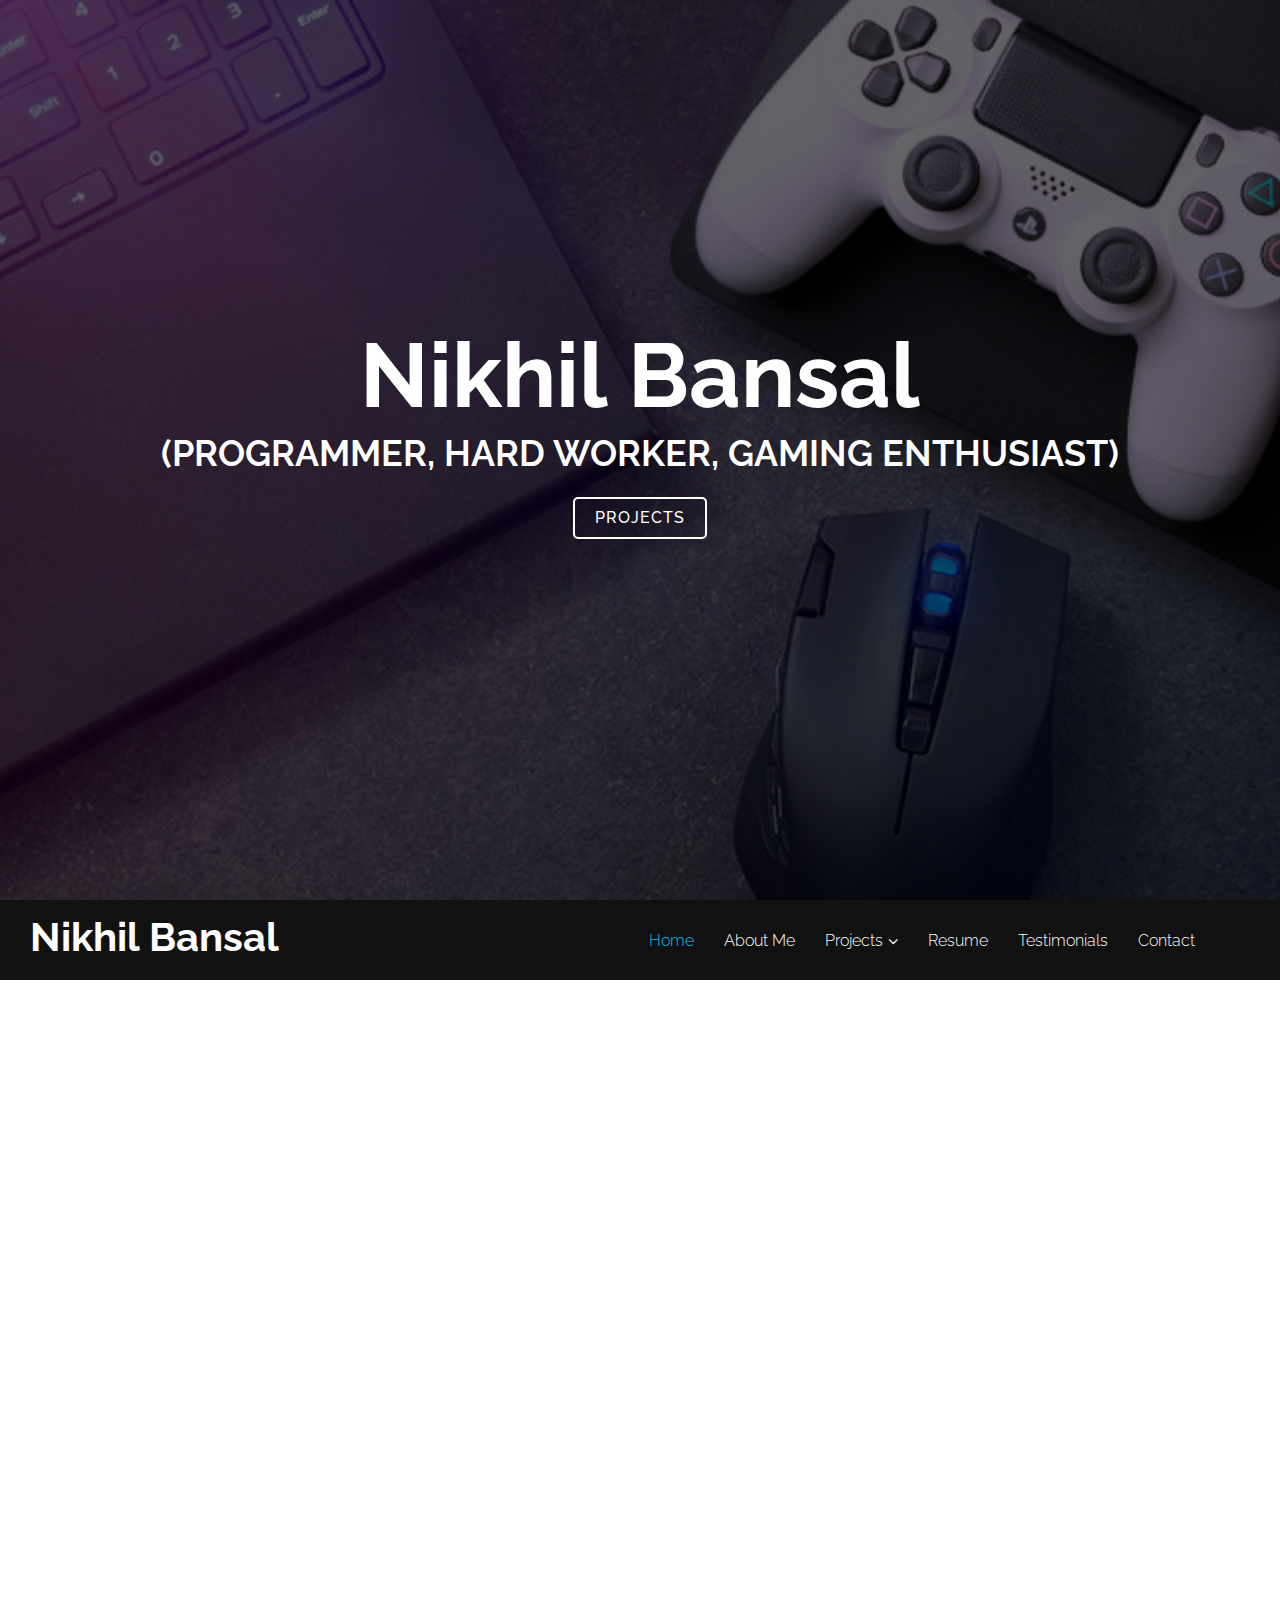
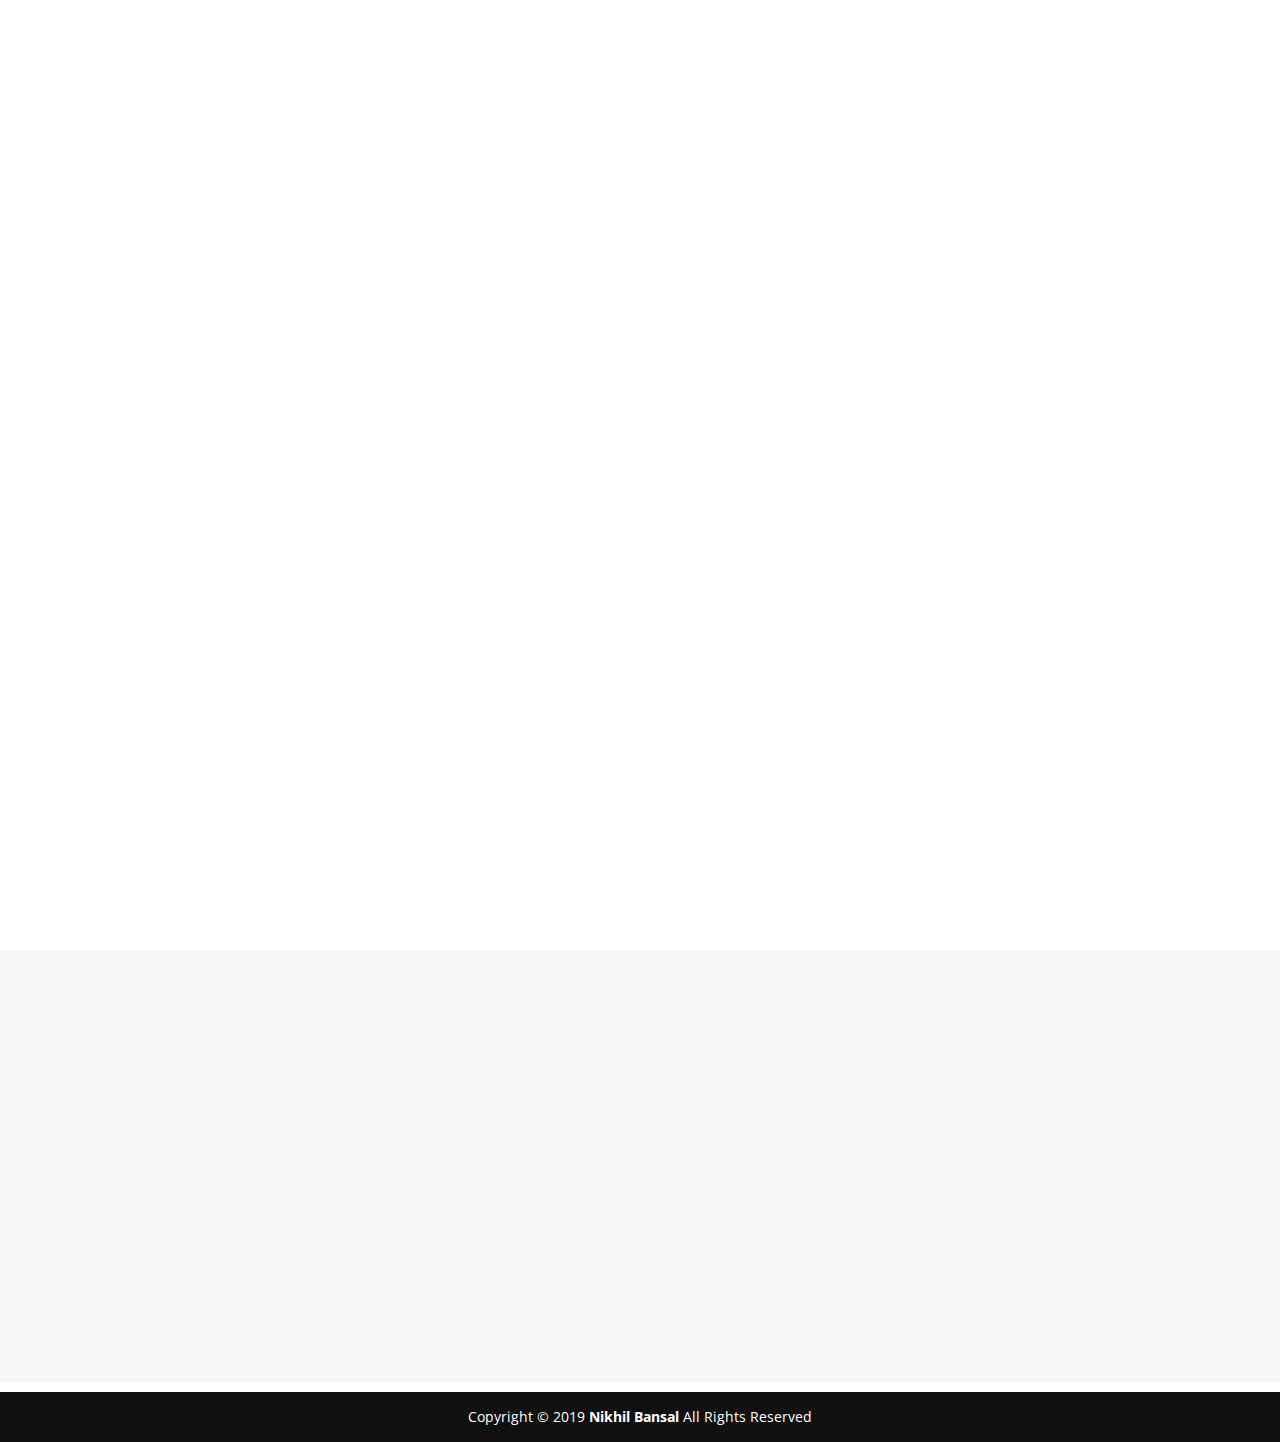
==== index.html @ cc6dbf8d "Made website shareable on linkedIn" ====
<!DOCTYPE HTML>
<html lang="en"><head>
	<meta charset="utf-8">
	<title> Nikhil Bansal | Programmer </title>
	<meta name="viewport" content="width=device-width, initial-scale=1">
	<meta name="author" content="Nikhil Bansal">
	<meta http-equiv="Content-Type" content="text/html; charset=utf-8" />
	<meta http-equiv="X-UA-Compatible" content="IE-edge">
	<meta name="keywords" content="games, portfolio, resume, gaming industry">
	<meta name="description" content="Game Programmer Portfolio">
	  
	<!-- For LinkedIn -->
	<meta property='og:title' content='Portfolio'/>
	<meta property='og:image' content='img/Favicon.jpg'/>
	<meta property='og:description' content='Game Programmer Portfolio'/>

    <!--Favicon-->
	<link rel="icon" type="image/png" sizes="192x192"  href="img/Favicon.jpg">
		
		<!-- Google Fonts -->
    <link href="https://fonts.googleapis.com/css?family=Open+Sans:300,300i,400,400i,700,700i|Raleway:300,400,500,700,800" rel="stylesheet"> 
  
  	<!-- Bootstrap CSS File -->
  	<link href="lib/bootstrap/css/bootstrap.min.css" rel="stylesheet">
  
  	<!-- Libraries CSS Files -->
 	<link href="lib/font-awesome/css/font-awesome.min.css" rel="stylesheet">
  	<link href="lib/animate-css/animate.min.css" rel="stylesheet">
  
  	<!-- Main Stylesheet File -->
  	<link href="css/style.css" rel="stylesheet">
</head>	
<body>
	<div id="preloader"></div>
	
	<!-- Hero Section -->
	<section id="hero">
		<div class="hero-container">
			<div class="wow fadeIn">
				<div id="logo"><h1>n<span class="logo-span">ikhil</span> b<span class="logo-span">ansal</span></h1></div>
				
				<h1> (Programmer, Hard worker, gaming enthusiast)</h1>
				
		  		<div class="actions">
		  			<a href="#projects" class="btn-projects">Projects</a>
		  		</div>
		  	</div>
		</div>
	</section>
	
	<!-- Header Section -->
	<header id="header">
		<div class="container" id="header-div">			
			<div id="logo-head" class="pull-left" >
				<a href="index.html"><h1>N<span class="logo-span">ikhil</span> B<span class="logo-span">ansal</span></h1></a>
			</div>
			
			<nav id="nav-menu-container">
				<ul class="nav-menu">
					<li class="menu-active"><a href="index.html">Home</a></li>
					<li><a href="#about">About Me</a></li>
					<li class="menu-has-children"><a href="#projects">Projects</a>
						<ul>
							<li><a href="lone-survivor.html">Lone Survivor</a></li>
							<li><a href="graphx-rendering-engine.html">GraphX Rendering Engine</a></li>
						</ul>
					</li>
					<li><a href="files/Resume.pdf" download>Resume</a></li>
					<li><a href="#testimonials"> Testimonials</a></li>
					<li><a href="#contact">Contact</a></li>
				</ul>
			</nav>
		</div>
	</header>
	
	<!-- About Section -->
	<section id="about">
		<div class="container wow fadeInUp">
			<div class="row">
				<div class="col-md-12">
					<h3 class="section-title"> About Me</h3>
					<div class="section-title-divider"></div>
					<p class="section-description">
						C++ Programmer
					</p>
				</div>
			</div>
		</div>
		<div class="container about-container wow fadeInUp">
			<div class="row">
				<div class="col-md-10 col-md-push-1 about-content">
					<h2 class="about-title">A hard working programmer passionate about games</h2>
					<p class="about-text">
						I've recently completed Bachelor of Technology (B.Tech) degree from Punjab Engineering College (PEC), Chandigarh in Computer Science.
					</p>
					<p class="about-text">
						A hard working, dedicated and a passionate programmer. Over the course of my 4 years in College, worked on a few projects to get an in depth knowledge about programming and game development. To be more specific, the Gameplay, to stitch everything together, to make some memorable and fun gameplay. The first game that I ever attempted is Lone Survivor.
						<br>
						Maths has been my favorite throughout. I love solving Maths problems and applying them to solve other complex problems like in Physics, and also 3D programming. This also aroused my interest in Graphics programming. Very fascinated by the very nature of science, especially Physics. Intrigued by astronomy.
					</p>

					<p class="about-text">
							Playing games is my favorite pastime. I also like to keep myself busy at all times, exploring new things, taking up new projects, and most of all, I don't like leaving things mid-way or doing things wishy-washily.
					</p>

				</div>
		  </div>
	  </div>
</section>
	
	<!-- Projects Section -->
	<section id="projects">
		<div class="container wow fadeInUp">
		   <div class="projects-mask wow fadeInUp">
			<div class="row">
				<div class="col-md-12">
					<h3 class="section-title">Projects</h3>
					<div class="section-title-divider"></div>
				</div>
			</div>
			
			<div class="row">
				<div class="col-md-6 projects-item">
					<div class="projects-icon" id="project-lone-survivor"><i class="fa fa-gamepad" aria-hidden="true"></i></div>
					<h4 class="projects-title"><a href="lone-survivor.html"> Lone Survivor </a> </h4>
					<p class="projects-description"> A First Person Shooter Zombie Apocalypse game developed using Unreal Engine 4 and C++</p>
				</div>
				
				<div class="col-md-6 projects-item">
					<div class="projects-icon fa-spin" id="project-graphx"><i class="fa fa-cog" aria-hidden="true"></i></div>
					<h4 class="projects-title"> <a href="graphx-rendering-engine.html">GraphX Rendering Engine</a></h4>
					<p class="projects-description"> A 3D rendering engine developed using OpenGL and C++ </p>
				</div>
			</div>
		   </div>	
		</div>
	</section>

	<!-- Testimonials Section -->
	<section id="testimonials">
		<div class="container wow fadeInUp">
			<div class="row">
				<div class="col-md-12">
					<h3 class="section-title"> Testimonials</h3>
					<div class="section-title-divider"></div>
					<div class="row">
						<div class="col-md-12">
							<p class="testimonial-text">
								<span class="begin-quote">"</span> Nikhil's biggest strength is his ability to learn fast which gives him the capacity to be one of the most effective and all-round developers I know. He always maintains the highest quality standards no matter the task complexity. Nikhil has an analytical mind, is very thorough and driven by a curiosity which makes him very good at getting to the root of the problem, which produces excellent results whether he is designing, implementing and debugging. On top of that Nikhil is both assertive - that gives him the strength to defend his ideas or a particular approach to a given topic as well as confidence in himself to know when to step down and accept other people's ideas which in my opinion is a crucial skill in a competitive environment. If to all that you add a great sense of humour and cool personality you get a great Developer to work with. <span class="end-quote">"</span>
							</p>
							<h4 class="testimonial-giver"> - <a href="https://www.linkedin.com/in/mrvarunchopra/" target="_blank">Varun Chopra</a>, Assistant Technical Manager at <a href="http://accolite.com/" target="_blank"> Accolite </a>, India </h4>
						</div>
					</div>
				</div>
			</div>
		</div>
		<div class="container about-container wow fadeInUp">
			<div class="row">
				<div class="col-md-10 col-md-push-1 about-content">
					<h2 class="about-title"></h2>
					<p class="about-text">
					</p>
					<p class="about-text">
					
					</p>
				</div>
		  </div>
	  </div>
	</section>
	
	<!-- Contact Section -->
	<section id="contact">
		<div class="container wow fadeInUp">
			<div class="row">
				<div class="col-md-12">
					<h3 class="section-title"> Contact </h3>
					<div class="section-title-divider"></div>
				</div>
			</div>
			
			<div class="row">
				<div class="col-md-3 col-md-push-3">
					<div class="info">
						<div>
							<i class="fa fa-map-marker"></i>
							<p> Chandigarh, India </p>
						</div>
						
						<div>
							<i class="fa fa-envelope"></i>
							<p> <a href="mailto:nikhil.bansal97@outlook.com"> NIKHIL.BANSAL97@outlook.com </a> </p>
						</div>
						
						<div>
							<i class="fa fa-phone"></i>
							<p> +91 - 7508169838 </p>
						</div>
					</div>
				</div>
				
				<div class="col-md-3 col-md-push-4">
					<div class="info">
						<div>
							<i class="fa fa-linkedin"></i>
							<p> <a href="https://www.linkedin.com/in/nikhil-bansal197/"> Nikhil Bansal </a></p>
						</div>

						<div>
							<i class="fa fa-github"></i>
							<p> <a href="https://github.com/nikhil197"> @nikhil197 </a> </p>
						</div>

						<div>
						</div>
					</div>
				</div>
			</div>
		</div>
	</section>
	
	<!-- Footer Section -->
	<section id="footer">
		<div class="container">
			<div class="row">
				<div class="col-md-12">
					<div class="copyright">
					Copyright	&copy; 2019 <strong> Nikhil Bansal</strong>	 All Rights Reserved
					</div>
				</div>
			</div>
		</div>
	</section>
	
	<a href="#" class="back-to-top"> <i class="fa fa-chevron-up" aria-hidden="true"></i></a>
		
  <!-- External JavaScript Libraries -->
  <script src="lib/jquery/jquery.min.js"></script>
  <script src="lib/jquery/jquery-migrate.min.js"></script>
  <script src="lib/bootstrap/js/bootstrap.min.js"></script>
  <script src="lib/superfish/hoverIntent.js"></script>
  <script src="lib/superfish/superfish.min.js"></script>
  <script src="lib/morphext/morphext.min.js"></script>
  <script src="lib/wow/wow.min.js"></script>
  <script src="lib/stickyjs/sticky.js"></script>
  <script src="lib/easing/easing.js"></script>
  
  <!-- Javascript Files -->
  <script src="js/custom.js"></script>  
</body>
</html>
---- css/style.css ----
/* Global */
body{
	background: #FFF;
	color: #666666;
	font-family: "Open Sans", sans-serif;
}

a {
	color: #03C4EB;
	transition: 0.5s;
}

a:hover, a:active, a:focus{
	color: #03C5EC;
	outline: none;
	text-decoration: none;
}

p {
	padding: 0px;
	margin: 0px 0px 30px 0px;
}

h1, h2, h3, h4, h5, h6 {
	font-family: "Raleway", sans-serif;
	font-weight: bolder;
	margin: 0px 0px 20px 0px;
	padding: 0px;
}

.begin-quote {
	font-size: 32px;
	font-weight: 400;
	font-style: italic;
}

.end-quote {
	font-size: 32px;
	font-weight: 400;
	font-style: italic;
}

/*Back to Top Button */
.back-to-top{
	position: fixed;
	display: none;
	background: rgba(0,0,0,0.2);
	color: #FFF;
	padding: 6px 12px 9px 12px;
  	font-size: 16px;
  	border-radius: 2px;
  	right: 15px;
  	bottom: 15px;
  	transition: background 0.5s;
}

@media (max-width: 768px) {
	.back-to-top {
		bottom: 15px;
	}
}

.back-to-top:focus{
	background: rgba(0,0,0,0.2);
	color: #FFF;
	outline: none;
}

.back-to-top:hover{
	background: #03C4EB;
	color: #FFF;
}

/* Hero Section */
#hero{
	display: table;
	width: 100%;
	height: 100vh;
	background: url(../img/Background.jpg) no-repeat top center fixed;
	background-size: cover;
}

#hero .hero-container {
	margin: 0;
	padding: 0;
	background: rgba(0, 0, 0, 0.6);
	display: table-cell;
	text-align: center;
	vertical-align: middle;
}

#hero #logo h1 {
	margin: 0;
	font-family: "Raleway", sans-serif;
	text-transform: uppercase;
	color: #FFF;
	font-weight: 700;
	font-size: 90px;
}

#hero #logo h1 .logo-span{
	text-transform: lowercase;
}

#hero h1 {
	margin: 30px 0 10px 0;
	text-transform: uppercase;
	font-weight: 650;
	line-height: 48px;
	color: #FFF;
}

@media (max-width: 768px) {
	#hero h1 {
		font-size: 28px;
		line-height: 36px;
	}
	
	#hero #logo h1 {
		font-weight: 500;
		font-size: 60px;
	}
}

#hero h2{
	color: #999;
	margin-bottom: 50px;
}

@media (max-width: 768px) {
	#hero h2 {
		font-size: 24px;
		line-height: 26px;
		margin-bottom: 30px;
	}
	#hero h2 .rotating {
		display: block;
	}
}

#hero .rotating > .animated{
	display: inline-block;
}

#hero .actions a {
	font-family: "Raleway", sans-serif;
	text-transform: uppercase;
	font-weight: 500;
	letter-spacing: 1px;
	margin: 10px;
	display: inline-block;
	padding: 8px 20px;
	font-size: 16px;
	border-radius: 5px;
	transition: 0.5s;
}

#hero .btn-projects {
	background: #03C4EB;
	border: 2px solid #03C4EB;
	color: #FFF;
}

#hero .btn-projects:hover {
	background: none;
	border: 2px solid #FFF;
	color: #FFF;
}

#hero .btn-projects {
	background: none;
	border: 2px solid #FFF;
	color: #FFF;
}

#hero .btn-projects:hover {
	background: #03C4EB;
	border: 2px solid #03C4EB;
	color: #FFF;
}

/* Header */
#header{
	background: #111;
	padding: 20px 0;
	height: 80px;
}

#header #logo {
	float: left;
}

#header #header-div {
	position: relative;
	top: -5px;
}

#header #logo-head h1 {
	position: relative;
	left: -40px;
	margin: 0;
	font-family: "Raleway", sans-serif;
	text-transform: uppercase;
	color: #FFF;
	font-weight: 700;
	font-size: 40px;
}

#header #logo-head h1 .logo-span {
	
	text-transform: lowercase;
}

@media (max-width: 768px) {
	#header {
		height: 80px;
	}
	
	#header #logo-head {
		text-align: center;
		position: relative;
		left: 35%;
	}
	
	#header #logo-head h1 {
		font-weight: 500;
		font-size: 36px;
	}
}

.is-sticky #header {
	background: rgba(0, 0, 0, 0.85);
}

/* Navigation Menu */
.nav-menu, .nav-menu * {
	margin: 0;
	padding: 0;
	list-style: none;
}

.nav-menu ul{
	position: absolute;
	display: none;
	top: 100%;
	left: 0;
	z-index: 99;
}

.nav-menu li{
	position: relative;
	white-space: nowrap;
}

.nav-menu > li {
	float: left;
}

.nav-menu li:hover > ul, .nav-menu li.sfHover > ul {
	display: block;
}

.nav-menu ul ul {
	top: 0;
	left: 100%;
}

.nav-menu ul li {
	min-width: 180px;
}

/* Arrows */
.sf-arrows .sf-with-ul {
	padding-right: 30px;
}

.sf-arrows .sf-with-ul:after{
	content: "\f107";
	position: absolute;
	right: 15px;
	font-family: FontAwesome;
	font-style: normal;
	font-weight: normal;
}

.sf-arrows ul .sf-with-ul:after {
	content: "\f105";
}

/* Nav Menu Container */
#nav-menu-container{
	float: right;
	margin: 5px 0;
}

@media (max-width: 768px) {
	#nav-menu-container{
		display: none;
	}
}

/* Nav Menu */
.nav-menu a {
	padding: 10px 15px;;
	text-decoration: none;
	display: inline-block;
	color: #FFF;
	font-family: 'Raleway', sans-serif;
	font-weight: 300;
	font-size: 16px;
	outline: none;
}

.nav-menu a:hover, .nav-menu li:hover > a, .nav-menu .menu-active > a{
	color: #03C4EB;
}

.nav-menu ul{
	margin: 4px 0 0 15px;
	box-shadow: 0px 0px 1px 1px rgba(0, 0, 0, 0.08);
}

.nav-menu ul li {
	background: #FFF;
	border-top: 1px solid #F4F4F4;
}

.nav-menu ul li:first-child{
	border-top: 0;
}

.nav-menu ul li:hover{
	background: #F6F6F6;
}

.nav-menu ul li a{
	color: #333;
}

.nav-menu ul ul {
	margin: 0;
}

/* Mobile Nav */
#mobile-nav-toggle {
	position: fixed;
	right: 0;
	top: 0;
	z-index: 999;
	margin: 20px 20px 0 0;
	border: 0;
	background: none;
	font-size: 24px;
	display: none;
	transition: all 0.5s;
	outline: none;
}

#mobile-nav-toggle i {
	color: #FFF;
}

@media(max-width: 768px) {
	#mobile-nav-toggle {
		display: inline;
	}
}

#mobile-nav {
  position: fixed;
  top: 0;
  padding-top: 18px;
  bottom: 0;
  z-index: 998;
  background: rgba(0, 0, 0, 0.9);
  left: -260px;
  width: 260px;
  overflow-y: auto;
  transition: 0.4s;
}

#mobile-nav ul {
  padding: 0;
  margin: 0;
  list-style: none;
}

#mobile-nav ul li {
  position: relative;
}

#mobile-nav ul li a {
  color: #fff;
  font-size: 16px;
  overflow: hidden;
  padding: 10px 22px 10px 15px;
  position: relative;
  text-decoration: none;
  width: 100%;
  display: block;
  outline: none;
}

#mobile-nav ul li a:hover {
  color: #fff;
}

#mobile-nav ul li li {
  padding-left: 30px;
}

#mobile-nav ul .menu-has-children i {
  position: absolute;
  right: 0;
  z-index: 99;
  padding: 15px;
  cursor: pointer;
  color: #fff;
}

#mobile-nav ul .menu-has-children i.fa-chevron-up {
  color: #03C4EB;
}

#mobile-nav ul .menu-item-active {
  color: #03C4EB;
}

#mobile-body-overly {
  width: 100%;
  height: 100%;
  z-index: 997;
  top: 0;
  left: 0;
  position: fixed;
  background: rgba(0, 0, 0, 0.6);
  display: none;
}

body.mobile-nav-active {
  overflow: hidden;
}

body.mobile-nav-active #mobile-nav {
  left: 0;
}

body.mobile-nav-active #mobile-nav-toggle {
  color: #fff;
}


/* Sections */
/* Common */

.section-title {
	font-size: 32px;
	color: #111;
	text-transform: uppercase;
	text-align: center;
	font-weight: 700;
}

.section-description{
	text-align: center;
	margin-bottom: 20px;
	font-size: 20px;
}

.section-title-divider{
	width: 60px;
	height: 3px;
	background: #03C4EB;
	margin: 0 auto;
	margin-bottom: 20px;
}

/* About Section */
#about {
	background: #FFF;
	padding: 80px 0;
}

#about .about-container{
	background: url(../img/pexels-photo1.jpg) left fixed top no-repeat;
}

#about .about-content {
	background: #FFF;
}

#about .about-title {
	color: #333;
	font-weight: 700;
	font-size: 28px;
	text-align: center;
}

#about .about-text {
	line-height: 26px;
	text-align: justify;
}

#about .about-text:last-child{
	margin-bottom: 0;
}


/* Projects Section */
#projects {
	background: linear-gradient(rgba(255, 255, 255, 0.1), rgba(255, 255, 255, 0.1)), url(../img/Background.jpg) fixed center top;
	background-size: cover;
	padding: 80px 0 60px 0;
}

#projects .projects-item {
	margin-bottom: 20px;
}

#projects .projects-icon {
	float: left;
	background: #03C4EB;
	padding: 16px;
	border-radius: 50%;
	transition: 0.5s;
	border: 1px solid #03C4EB;
}

#projects .projects-icon i {
	color: #FFF;
	font-size: 24px;
}

#projects .projects-icon#project-lone-survivor {
	padding: 16px 18px;
}

#projects .projects-icon#project-graphx {
	padding: 16px 19px;
}

#projects .projects-item:hover .projects-icon {
	background: #FFF;
}

#projects .projects-item:hover .projects-icon i {
	color: #03C4EB;
}

#projects .section-title {
	color: #FFF;
}

#projects .projects-title {
	margin-left: 80px;
	font-weight: 700;
	margin-bottom: 15px;
	color: #FFF;
	text-transform: uppercase;
}

#projects .projects-title a {
	color: #DDD;
}

#projects .projects-description {
	color: #FFF;
	margin-left: 80px;
	line-height: 24px;
	font-weight: 400;
}

/* Testimonials Section */
#testimonials {
	background: #FFF;
	padding: 80px 0; 
}

#testimonials .testimonial-text {
	text-align: center;
	font-weight: 400;
	font-size: 17px;
	font-style: italic;
	line-height: 40px;
	padding-right: 8%;
	width: 110%;
}

#testimonials .testimonial-giver {
	text-align: center;
	font-size: 17px;
	font-style: oblique;
}

/* Contact Section */
#contact{
	background: #F7F7F7;
	padding: 80px 0;
}

#contact .info {
	color: #333333;
}

#contact .info i {
	font-size: 32px;
	color: #03C4EB;
	float: left;
}

#contact .info p {
	padding: 0 0 10px 50px;
	line-height: 24px;
}

/* Footer */
#footer {
	background: #111;
	padding: 15px 0;
	color: #FFF;
	position: relative;
	top: 10px;
}

#footer .copyright {
	text-align: center;
}

/* Lone Survivor */
#lone-survivor #logo {
	padding-top: 300px;
}

#lone-survivor div.video-container{
	margin: 0;
	position: absolute;
	text-align: left;
	top: 0%;
	left: 0%;
	height: 100%;
	width: 100%;
	overflow: hidden;
}

#lone-survivor img#hero-poster {
	position: absolute;
	z-index: -1;
	opacity: 100%;
	height: 110%;
	width: 100%;
}

#lone-survivor .lone-survivor-container {
	margin: 0;
	padding: 0;
	border: none;
	width: 100%;
	height: 97.5vh;
	text-align: center;
	vertical-align: text-top;
	background: rgba(0, 0, 0, 0.5);
}

#lone-survivor #logo h1 {
	margin: 0;
	font-family: "Raleway", sans-serif;
	text-transform: uppercase;
	color: #FFF;
	font-weight: 500;
	font-size: 85px;
	z-index: 1;
}

#lone-survivor #logo h1 .logo-span{
	text-transform: lowercase;
}

@media(max-width: 768px) {
	#lone-survivor #logo h1 {
		font-weight: 300;
		font-size: 72px;
	}
}

#lone-survivor #lone-survivor-title {
	text-align: center;
	font-family: 'Raleway', sans-serif;
	text-transform: uppercase;
	color: #C9C9C9;
	font-size: 56px;
	line-height: 100px;
	font-weight: 400;
	z-index: 1;
	margin-bottom: 200px;
}

#lone-survivor #lone-survivor-title-container {
	position: relative;
	top: 20px;
}

@media(max-width: 768px) {
	#lone-survivor #lone-survivor-title {
		font-weight: 200;
		font-size: 32px;
	}
}

#demo {
	background: linear-gradient(rgba(255, 255, 255, 0.1), rgba(255, 255, 255, 0.1)), url(../img/Lone-Survivor-Poster.PNG) fixed center top;
	background-size: cover;
	padding: 80px 0 60px 0;
}

#demo div.video-container {
	margin: 0%;
	position: relative;
	text-align: left;
	top: 10%;
	left: -5%;
	height: 100%;
	width: 120%;
	overflow: hidden;
}

li.list-item {
	margin: 5px 0px;
}

#download-link {
	padding-top: 0px;
	font-size: 20px;
}

/* GraphX Rendering Engine */
#graphx  #logo{
	padding-top: 250px;
}

#graphx-demo {
	background: linear-gradient(rgba(255, 255, 255, 0.1), rgba(255, 255, 255, 0.1)), url(../img/Background.jpg) fixed center top;
	background-size: cover;
	opacity: 75%;
	padding: 80px 0 60px 0;
}

#graphx-demo div.graphx-video-container {
	margin: 0%;
	position: relative;
	text-align: center;
	top: 10%;
	left: -10%;
	height: 150%;
	width: 120%;
	overflow: hidden;
}

#graphx div.video-container{
	margin: 0;
	position: absolute;
	text-align: left;
	top: 0%;
	left: 0%;
	height: 100%;
	width: 100%;
	overflow: hidden;
}

#graphx img#hero-poster {
	position: absolute;
	z-index: -1;
	opacity: 100%;
	height: 110%;
	width: 100%;
}

#graphx .graphx-container {
	margin: 0;
	padding: 0;
	border: none;
	width: 100%;
	height: 97.5vh;
	text-align: center;
	vertical-align: text-top;
	background: rgba(0, 0, 0, 0.5);
}

#graphx #logo h1 {
	margin: 0;
	font-family: "Raleway", sans-serif;
	text-transform: uppercase;
	color: #FFF;
	font-weight: 500;
	font-size: 85px;
	z-index: 1;
}

#graphx #logo h1 .logo-span{
	text-transform: lowercase;
}

@media(max-width: 768px) {
	#graphx #logo h1 {
		font-weight: 300;
		font-size: 72px;
	}
}

#graphx #graphx-title {
	text-align: center;
	font-family: 'Raleway', sans-serif;
	text-transform: uppercase;
	color: #C9C9C9;
	font-size: 56px;
	line-height: 100px;
	font-weight: 400;
	z-index: 1;
	margin-bottom: 200px;
}

#graphx #graphx-title-container {
	position: relative;
	top: 20px;
}

@media(max-width: 768px) {
	#graphx #graphx-title {
		font-weight: 200;
		font-size: 32px;
	}
}
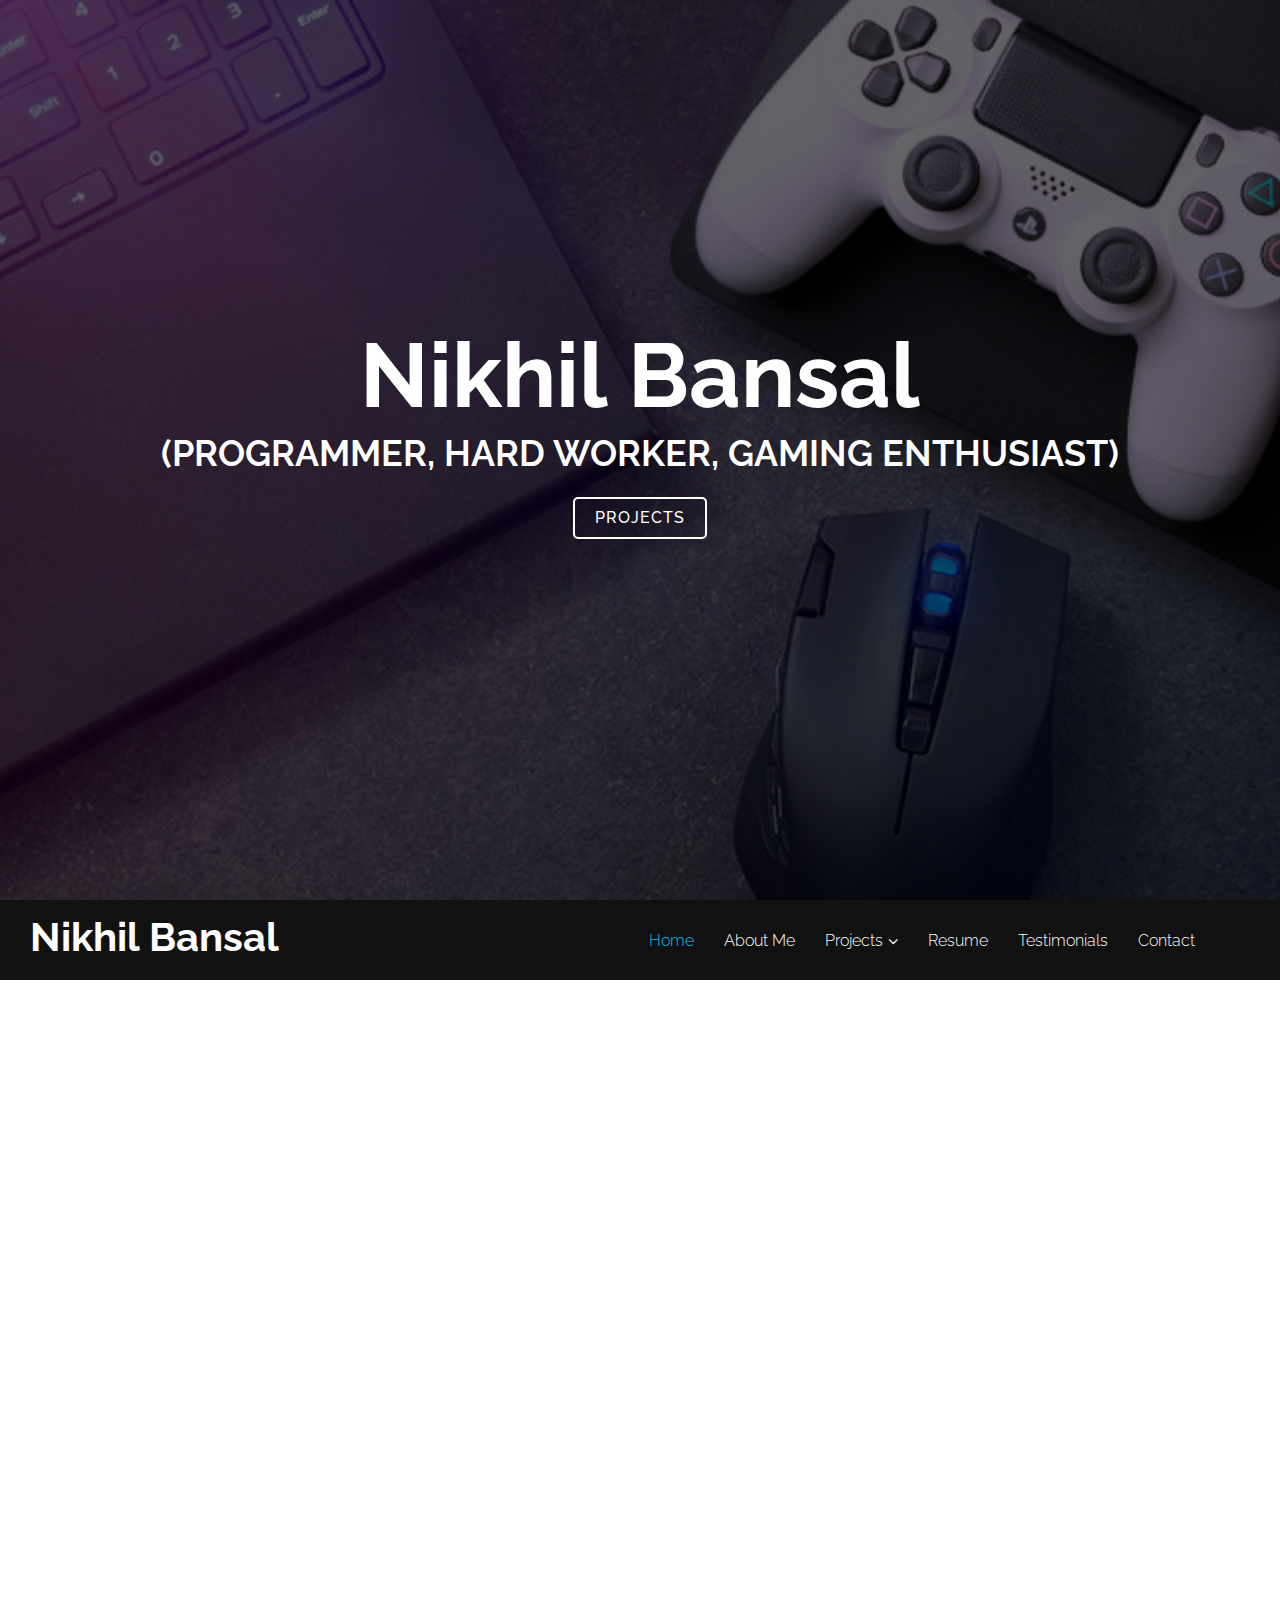
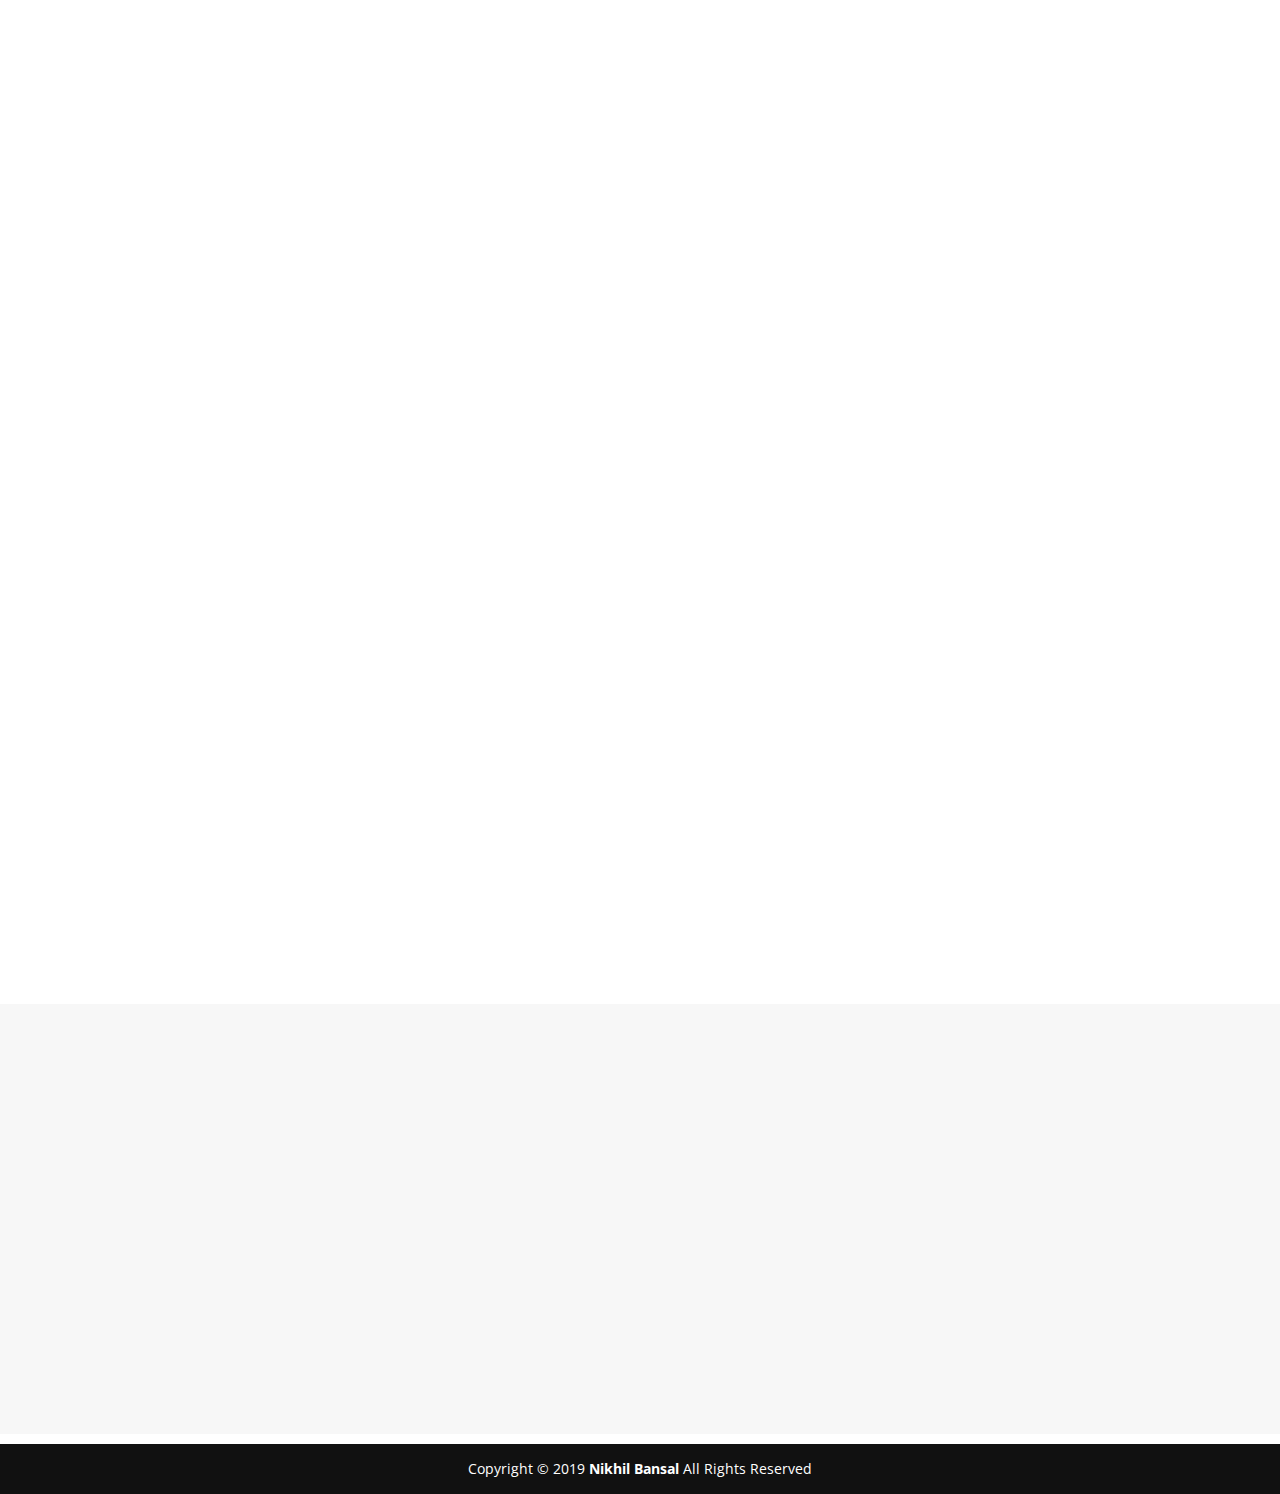
==== commit b9943943: "Updated the Resume and About Text" ====
--- a/index.html
+++ b/index.html
@@ -89,18 +89,20 @@
 		<div class="container about-container wow fadeInUp">
 			<div class="row">
 				<div class="col-md-10 col-md-push-1 about-content">
-					<h2 class="about-title">A hard working programmer passionate about games</h2>
-					<p class="about-text">
-						I've recently completed Bachelor of Technology (B.Tech) degree from Punjab Engineering College (PEC), Chandigarh in Computer Science.
-					</p>
-					<p class="about-text">
-						A hard working, dedicated and a passionate programmer. Over the course of my 4 years in College, worked on a few projects to get an in depth knowledge about programming and game development. To be more specific, the Gameplay, to stitch everything together, to make some memorable and fun gameplay. The first game that I ever attempted is Lone Survivor.
-						<br>
-						Maths has been my favorite throughout. I love solving Maths problems and applying them to solve other complex problems like in Physics, and also 3D programming. This also aroused my interest in Graphics programming. Very fascinated by the very nature of science, especially Physics. Intrigued by astronomy.
-					</p>
-
-					<p class="about-text">
-							Playing games is my favorite pastime. I also like to keep myself busy at all times, exploring new things, taking up new projects, and most of all, I don't like leaving things mid-way or doing things wishy-washily.
+					<h2 class="about-title">Hard working and Dedicated Programmer, Passionate about Games and Game Development</h2>
+					<p class="about-text">
+						I've recently completed Bachelor of Technology (B.Tech) degree from Punjab Engineering College (PEC), Chandigarh in Computer Science. Over the course of my College degree, worked on a few projects to get an in depth knowledge about programming and game development. Worked on the Gameplay, to stitch everything in a game together, to make some memorable and fun gameplay. The first game that I ever attempted is Lone Survivor.
+						<br> <br>
+						Maths has been my favorite throughout. I love solving Maths problems and applying them to solve other complex problems in other areas like Physics, and also 3D programming. This also aroused my interest in Graphics programming. Very fascinated by the very nature of science, especially Physics. Intrigued by astronomy.
+						<br> <br>
+						Playing games is my favorite pastime. I also like to keep myself busy at all times, exploring new things and taking up new projects. I don't like leaving things mid-way or doing things wishy-washily.
+					</p>
+					<p class="about-text">
+					
+					</p>
+
+					<p class="about-text">
+					
 					</p>
 
 				</div>
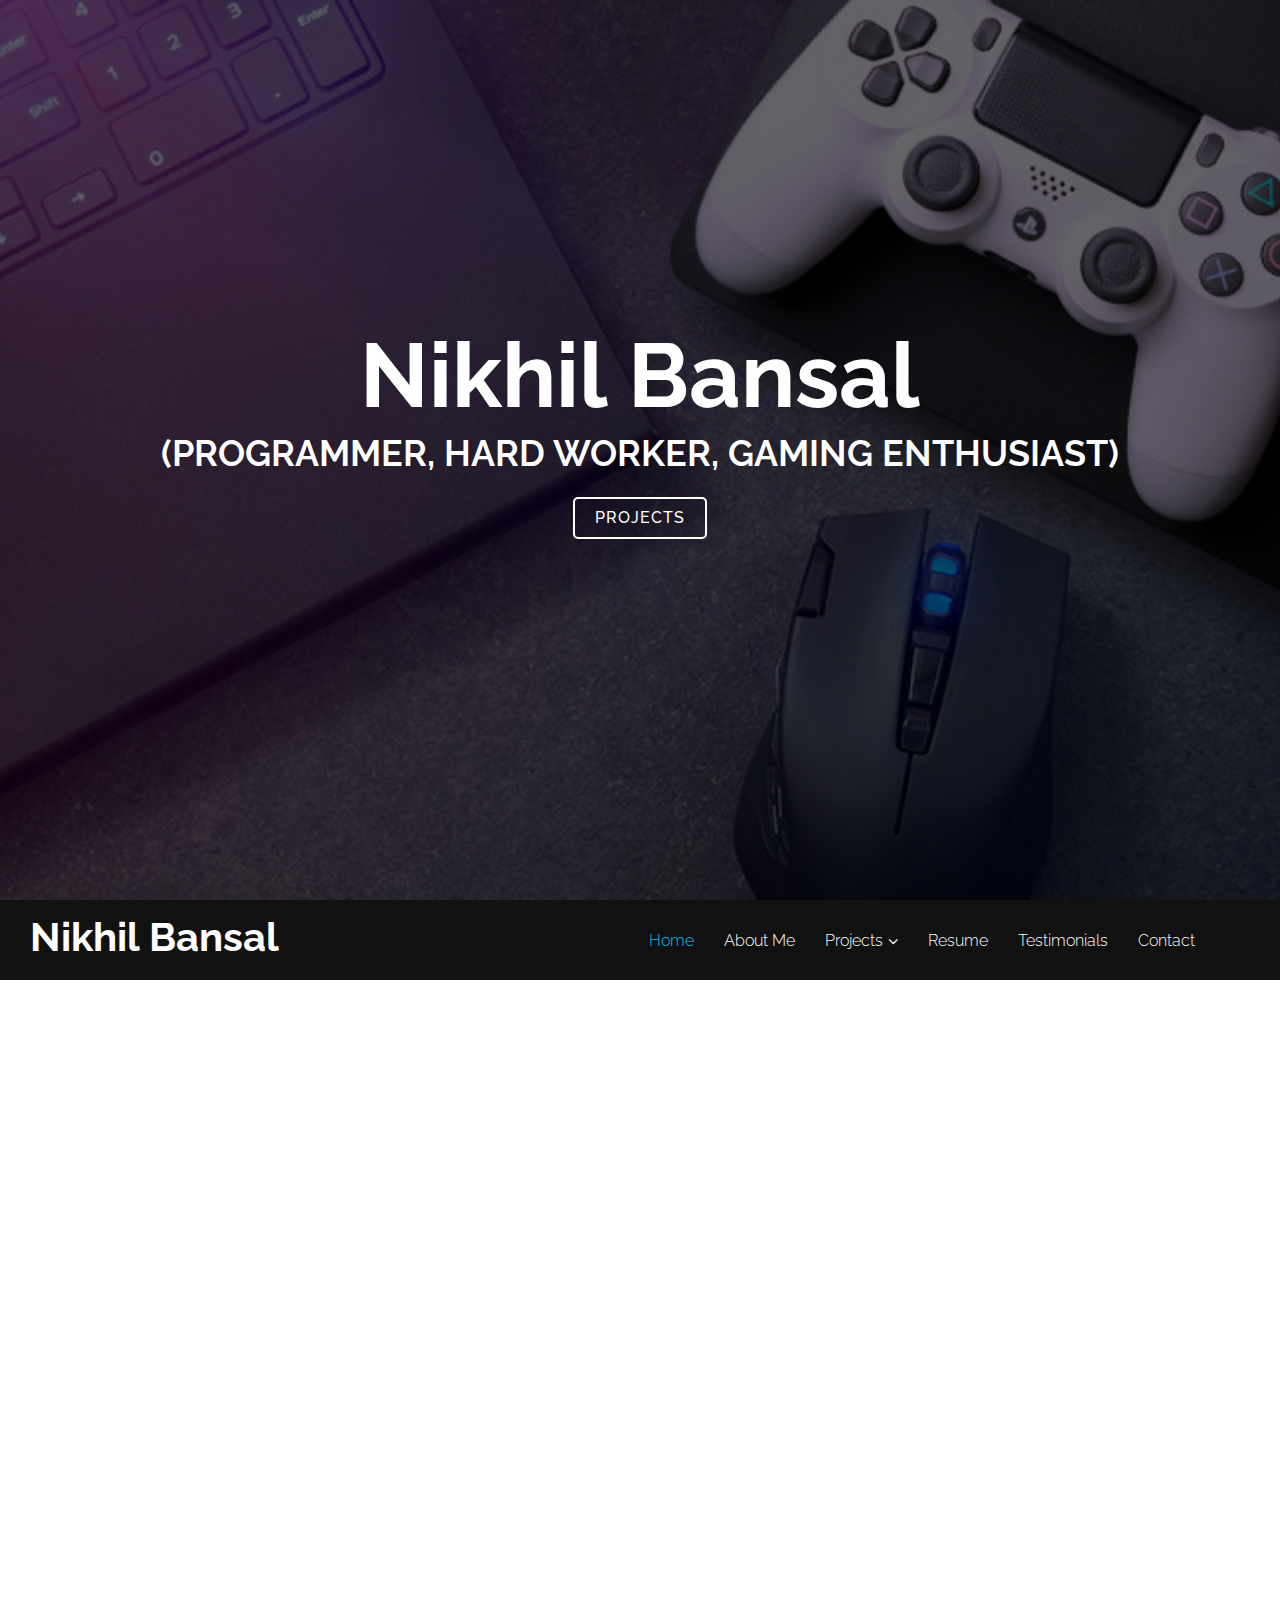
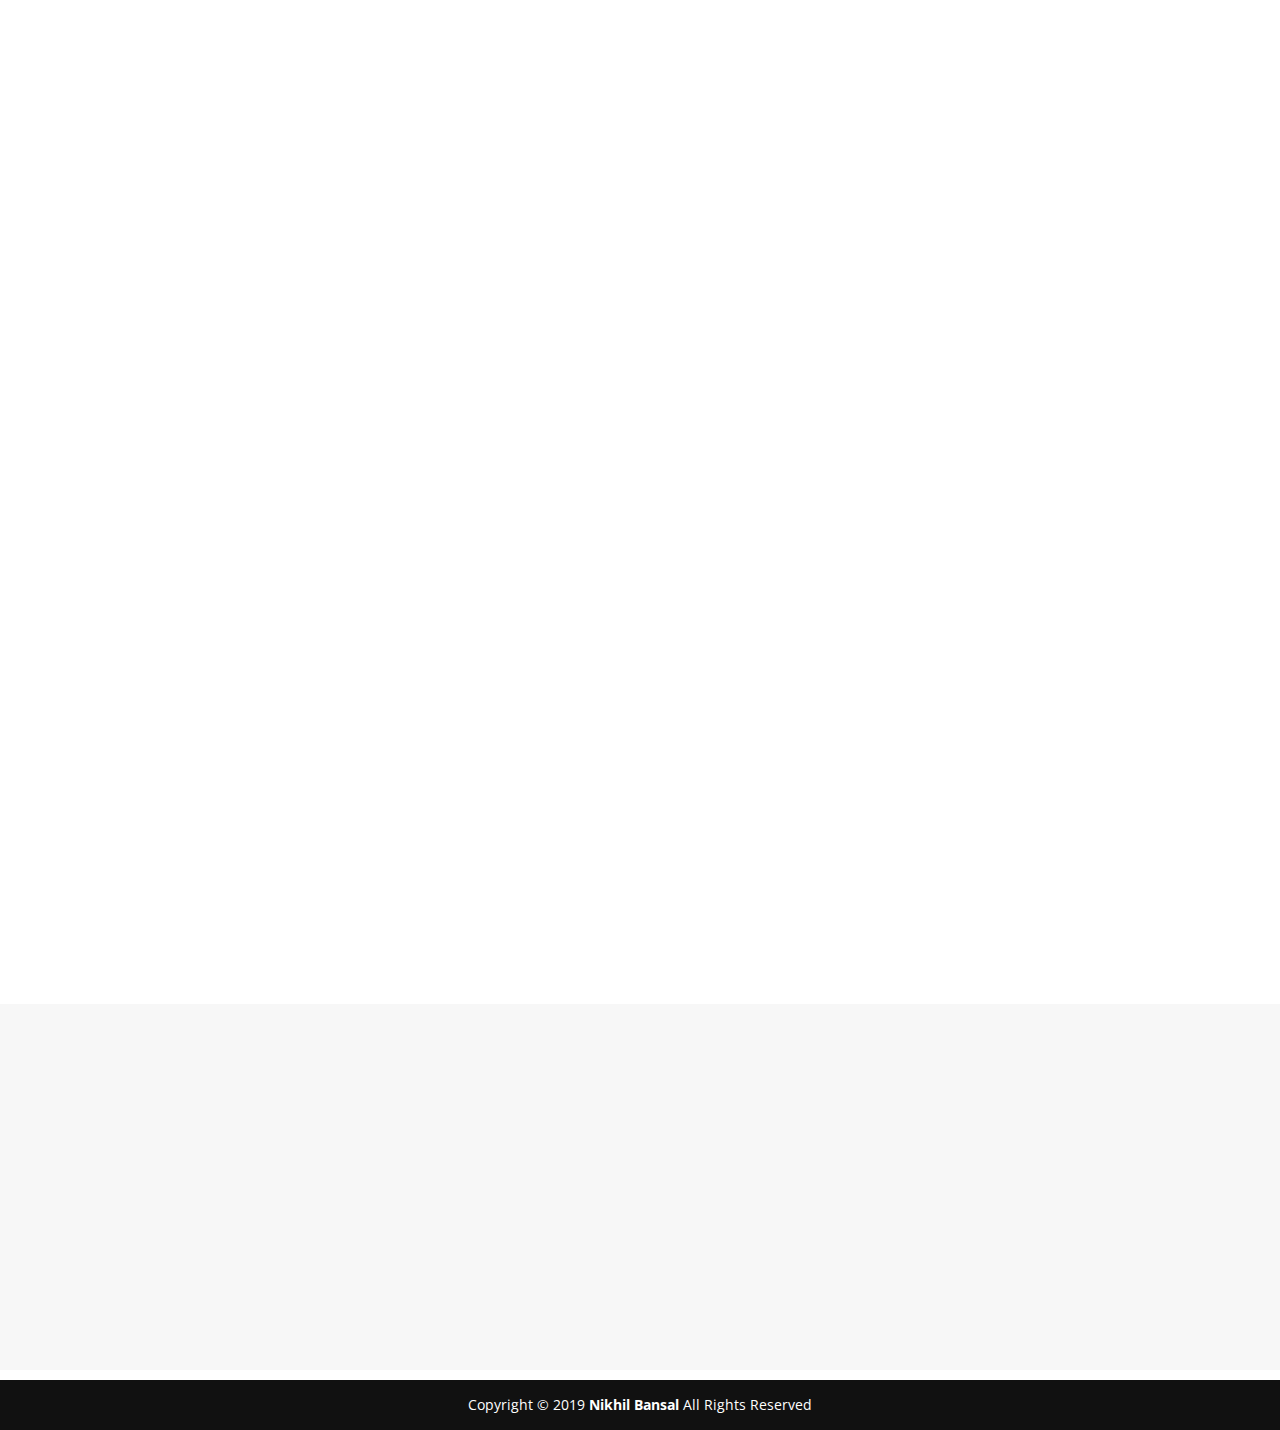
==== commit 1f460b20: "Contact info update" ====
--- a/index.html
+++ b/index.html
@@ -7,12 +7,13 @@
 	<meta http-equiv="Content-Type" content="text/html; charset=utf-8" />
 	<meta http-equiv="X-UA-Compatible" content="IE-edge">
 	<meta name="keywords" content="games, portfolio, resume, gaming industry">
-	<meta name="description" content="Game Programmer Portfolio">
 	  
 	<!-- For LinkedIn -->
-	<meta property='og:title' content='Portfolio'/>
-	<meta property='og:image' content='img/Favicon.jpg'/>
-	<meta property='og:description' content='Game Programmer Portfolio'/>
+	<meta property='og:type' content='website'/>
+	<meta property='og:title' content='Nikhil Bansal'/>
+	<meta property='og:url' content='https://nikhil197.github.io/'>
+	<meta property='og:image' content='https://nikhil197.github.io/img/Background.jpg'/>
+	<meta property='og:description' content="A Game Programmer's Portfolio"/>
 
     <!--Favicon-->
 	<link rel="icon" type="image/png" sizes="192x192"  href="img/Favicon.jpg">
@@ -65,7 +66,7 @@
 							<li><a href="graphx-rendering-engine.html">GraphX Rendering Engine</a></li>
 						</ul>
 					</li>
-					<li><a href="files/Resume.pdf" download>Resume</a></li>
+					<li><a href="files/Nikhil_Bansal_Resume.pdf" download>Resume</a></li>
 					<li><a href="#testimonials"> Testimonials</a></li>
 					<li><a href="#contact">Contact</a></li>
 				</ul>
@@ -191,11 +192,6 @@
 						<div>
 							<i class="fa fa-envelope"></i>
 							<p> <a href="mailto:nikhil.bansal97@outlook.com"> NIKHIL.BANSAL97@outlook.com </a> </p>
-						</div>
-						
-						<div>
-							<i class="fa fa-phone"></i>
-							<p> +91 - 7508169838 </p>
 						</div>
 					</div>
 				</div>
--- a/css/style.css
+++ b/css/style.css
@@ -49,7 +49,7 @@
 	padding: 6px 12px 9px 12px;
   	font-size: 16px;
   	border-radius: 2px;
-  	right: 15px;
+  	right: 30px;
   	bottom: 15px;
   	transition: background 0.5s;
 }
@@ -78,6 +78,16 @@
 	height: 100vh;
 	background: url(../img/Background.jpg) no-repeat top center fixed;
 	background-size: cover;
+}
+
+@media(max-width : 768px) {
+	#hero{
+		display: table;
+		width: 100%;
+		height: 100vh;
+		background: url(../img/Background-mobile.jpg) no-repeat top center fixed;
+		background-size: cover;
+	}
 }
 
 #hero .hero-container {
@@ -219,7 +229,8 @@
 	#header #logo-head {
 		text-align: center;
 		position: relative;
-		left: 35%;
+		left: 25%;
+		padding-top: 8px;
 	}
 	
 	#header #logo-head h1 {
@@ -344,7 +355,7 @@
 /* Mobile Nav */
 #mobile-nav-toggle {
 	position: fixed;
-	right: 0;
+	right: 15px;
 	top: 0;
 	z-index: 999;
 	margin: 20px 20px 0 0;
@@ -513,6 +524,14 @@
 	padding: 80px 0 60px 0;
 }
 
+@media (max-width : 768px) {
+	#projects {
+		background: linear-gradient(rgba(255, 255, 255, 0.1), rgba(255, 255, 255, 0.1)), url(../img/Background-mobile.jpg) fixed center top;
+		background-size: cover;
+		padding: 80px 0 60px 0;
+	}
+}
+
 #projects .projects-item {
 	margin-bottom: 20px;
 }
@@ -627,6 +646,24 @@
 }
 
 /* Lone Survivor */
+#lone-survivor{
+	display: table;
+	width: 100%;
+	height: 100vh;
+	background: url(../img/Lone-Survivor-Poster.PNG) no-repeat top center fixed;
+	background-size: cover;
+}
+
+@media(max-width : 768px) {
+	#lone-survivor{
+		display: table;
+		width: 100%;
+		height: 100vh;
+		background: url(../img/Lone-Survivor-Poster_mobile.png) no-repeat top center fixed;
+		background-size: cover;
+	}
+}
+
 #lone-survivor #logo {
 	padding-top: 300px;
 }
@@ -655,7 +692,7 @@
 	padding: 0;
 	border: none;
 	width: 100%;
-	height: 97.5vh;
+	height: 100%;
 	text-align: center;
 	vertical-align: text-top;
 	background: rgba(0, 0, 0, 0.5);
@@ -710,6 +747,14 @@
 	background: linear-gradient(rgba(255, 255, 255, 0.1), rgba(255, 255, 255, 0.1)), url(../img/Lone-Survivor-Poster.PNG) fixed center top;
 	background-size: cover;
 	padding: 80px 0 60px 0;
+}
+
+@media (max-width : 768px){
+	#demo {
+		background: linear-gradient(rgba(255, 255, 255, 0.1), rgba(255, 255, 255, 0.1)), url(../img/Lone-Survivor-Poster_mobile.png) fixed center top;
+		background-size: cover;
+		padding: 80px 0 60px 0;
+	}
 }
 
 #demo div.video-container {
@@ -733,6 +778,24 @@
 }
 
 /* GraphX Rendering Engine */
+#graphx{
+	display: table;
+	width: 100%;
+	height: 100vh;
+	background: url(../img/Background.jpg) no-repeat top center fixed;
+	background-size: cover;
+}
+
+@media(max-width : 768px) {
+	#graphx{
+		display: table;
+		width: 100%;
+		height: 100vh;
+		background: url(../img/Background-mobile.jpg) no-repeat top center fixed;
+		background-size: cover;
+	}
+}
+
 #graphx  #logo{
 	padding-top: 250px;
 }
@@ -742,6 +805,15 @@
 	background-size: cover;
 	opacity: 75%;
 	padding: 80px 0 60px 0;
+}
+
+@media (max-width: 768px) {
+	#graphx-demo {
+		background: linear-gradient(rgba(255, 255, 255, 0.1), rgba(255, 255, 255, 0.1)), url(../img/Background-mobile.jpg) fixed center top;
+		background-size: cover;
+		opacity: 75%;
+		padding: 80px 0 60px 0;
+	}
 }
 
 #graphx-demo div.graphx-video-container {
@@ -779,7 +851,7 @@
 	padding: 0;
 	border: none;
 	width: 100%;
-	height: 97.5vh;
+	height: 100%;
 	text-align: center;
 	vertical-align: text-top;
 	background: rgba(0, 0, 0, 0.5);
